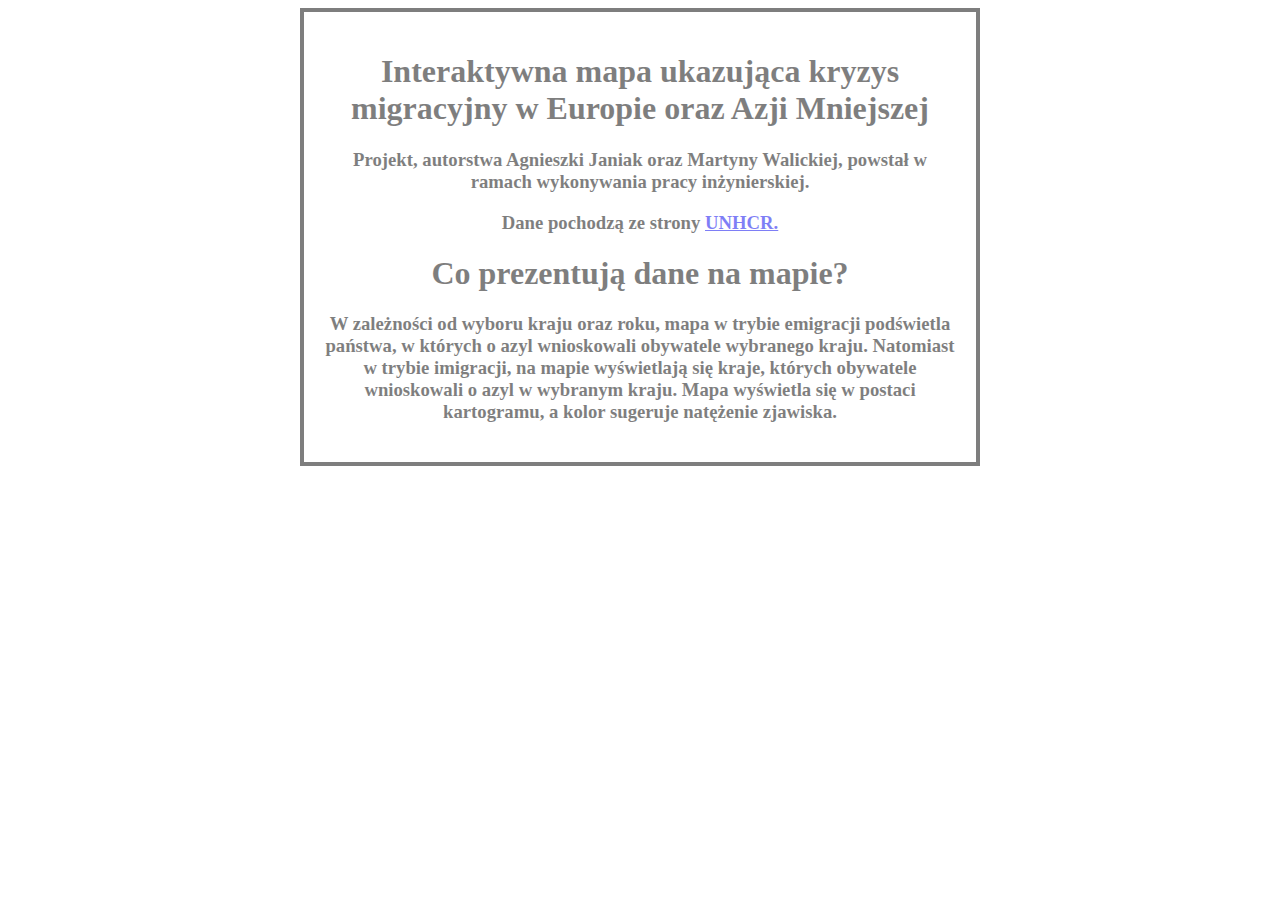
==== info.html @ 97e2c5d2 "init commit" ====
<!DOCTYPE html >
<html>
<head>
<link rel="stylesheet" type="text/css" href="style_info.css" />
</head>
<body id="info_body">

<div class='contain'>
<h1 id=> Interaktywna mapa ukazująca kryzys migracyjny w Europie oraz Azji Mniejszej</h1>
<h3> Projekt, autorstwa Agnieszki Janiak oraz Martyny Walickiej, powstał w ramach wykonywania pracy inżynierskiej.</h3>
<h3>Dane pochodzą ze strony 
<a href="http://www.unhcr.org/figures-at-a-glance.html">UNHCR.</a></h3>
<h1> Co prezentują dane na mapie?</h1>
<h3>
W zależności od wyboru kraju oraz roku, mapa w trybie emigracji podświetla państwa, 
w których o azyl wnioskowali obywatele wybranego kraju. Natomiast w trybie imigracji, na mapie wyświetlają się 
kraje, których obywatele wnioskowali o azyl w wybranym kraju. Mapa wyświetla się w postaci kartogramu, a 
kolor sugeruje natężenie zjawiska.
</h3>
</div>
</body>
</html>
---- style_info.css ----
body {
    background-image: url("uchodzcy.jpg");
	background-size: 1700px 900px;
	background-repeat: no-repeat;
}

div.contain{
	background-color: white;
	opacity: 0.5;
	text-align:center;
	margin: auto;
    width: 50%;
	top: 5000px;
    border: 4px solid black;
    padding: 20px;
}
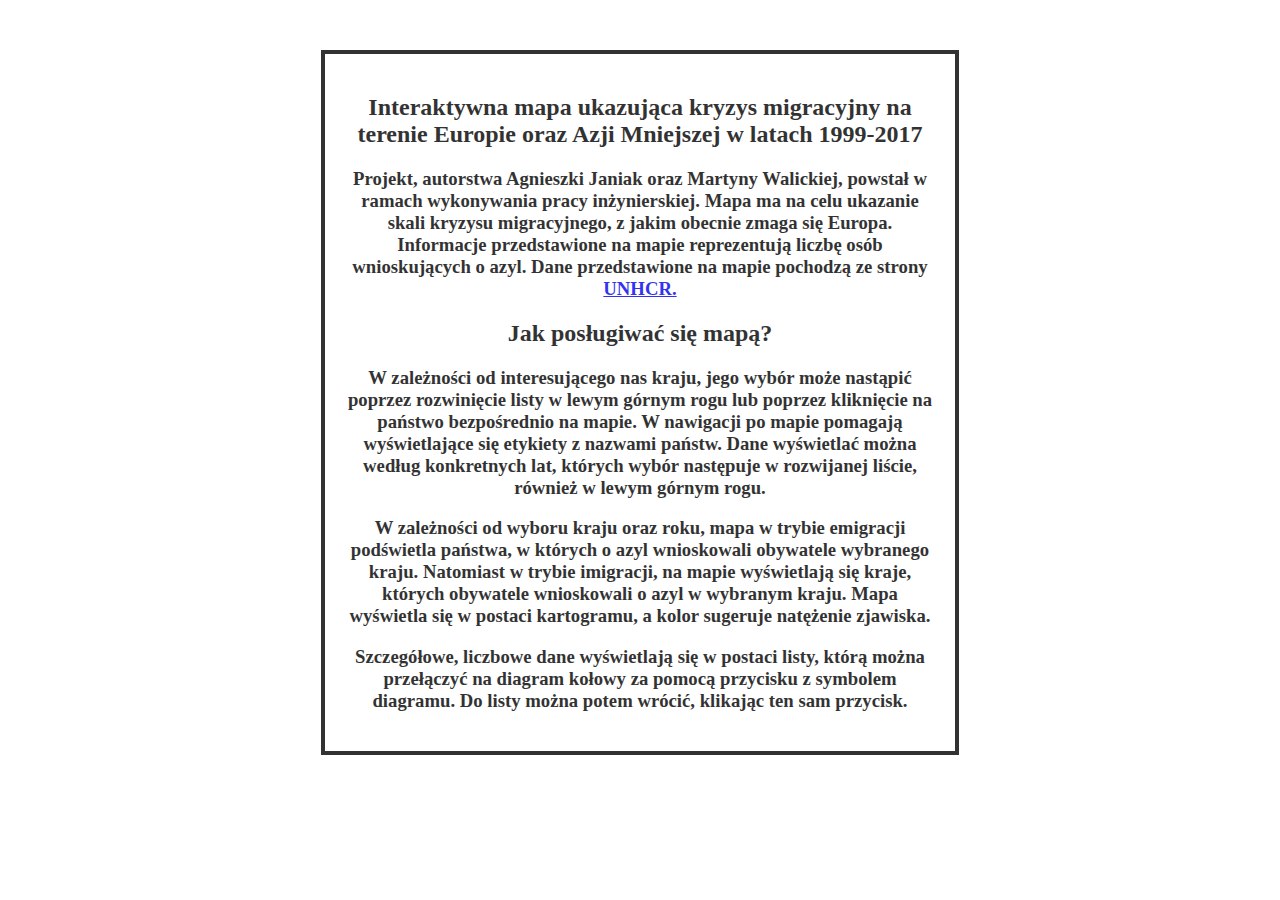
==== commit 473c3197: "instruction adding" ====
--- a/info.html
+++ b/info.html
@@ -3,19 +3,25 @@
 <head>
 <link rel="stylesheet" type="text/css" href="style_info.css" />
 </head>
+<meta http-equiv="Content-Type" content="text/html; charset=UTF-8" />
 <body id="info_body">
 
 <div class='contain'>
-<h1 id=> Interaktywna mapa ukazująca kryzys migracyjny w Europie oraz Azji Mniejszej</h1>
-<h3> Projekt, autorstwa Agnieszki Janiak oraz Martyny Walickiej, powstał w ramach wykonywania pracy inżynierskiej.</h3>
-<h3>Dane pochodzą ze strony 
+<h2 style='font-family: Georgia, serif'> Interaktywna mapa ukazująca kryzys migracyjny na terenie Europie oraz Azji Mniejszej w latach 1999-2017</h2>
+<h3 style='font-family: Georgia, serif'> Projekt, autorstwa Agnieszki Janiak oraz Martyny Walickiej, powstał w ramach wykonywania pracy inżynierskiej.
+Mapa ma na celu ukazanie skali kryzysu migracyjnego, z jakim obecnie zmaga się Europa. Informacje przedstawione na mapie reprezentują liczbę osób wnioskujących o azyl.
+Dane przedstawione na mapie pochodzą ze strony 
 <a href="http://www.unhcr.org/figures-at-a-glance.html">UNHCR.</a></h3>
-<h1> Co prezentują dane na mapie?</h1>
-<h3>
-W zależności od wyboru kraju oraz roku, mapa w trybie emigracji podświetla państwa, 
+
+<h2 style='font-family: Georgia, serif'> Jak posługiwać się mapą?</h2>
+<h3 style='font-family: Georgia, serif'>
+W zależności od interesującego nas kraju, jego wybór może nastąpić poprzez rozwinięcie listy w lewym górnym rogu lub poprzez kliknięcie na państwo bezpośrednio na mapie. W nawigacji po mapie pomagają wyświetlające się etykiety z nazwami państw.
+Dane wyświetlać można według konkretnych lat, których wybór następuje w rozwijanej liście, również w lewym górnym rogu.
+<p style='font-family: Georgia, serif'>W zależności od wyboru kraju oraz roku, mapa w trybie emigracji podświetla państwa, 
 w których o azyl wnioskowali obywatele wybranego kraju. Natomiast w trybie imigracji, na mapie wyświetlają się 
 kraje, których obywatele wnioskowali o azyl w wybranym kraju. Mapa wyświetla się w postaci kartogramu, a 
-kolor sugeruje natężenie zjawiska.
+kolor sugeruje natężenie zjawiska. </p>
+<p style='font-family: Georgia, serif'>Szczegółowe, liczbowe dane wyświetlają się w postaci listy, którą można przełączyć na diagram kołowy za pomocą przycisku z symbolem diagramu. Do listy można potem wrócić, klikając ten sam przycisk.</p>
 </h3>
 </div>
 </body>
--- a/style_info.css
+++ b/style_info.css
@@ -1,12 +1,16 @@
 body {
     background-image: url("uchodzcy.jpg");
-	background-size: 1700px 900px;
+	background-size: 100% ;
+	background-position: center;
 	background-repeat: no-repeat;
+	margin: 0;
+	padding: 50px;
+
 }
 
 div.contain{
 	background-color: white;
-	opacity: 0.5;
+	opacity: 0.8;
 	text-align:center;
 	margin: auto;
     width: 50%;
